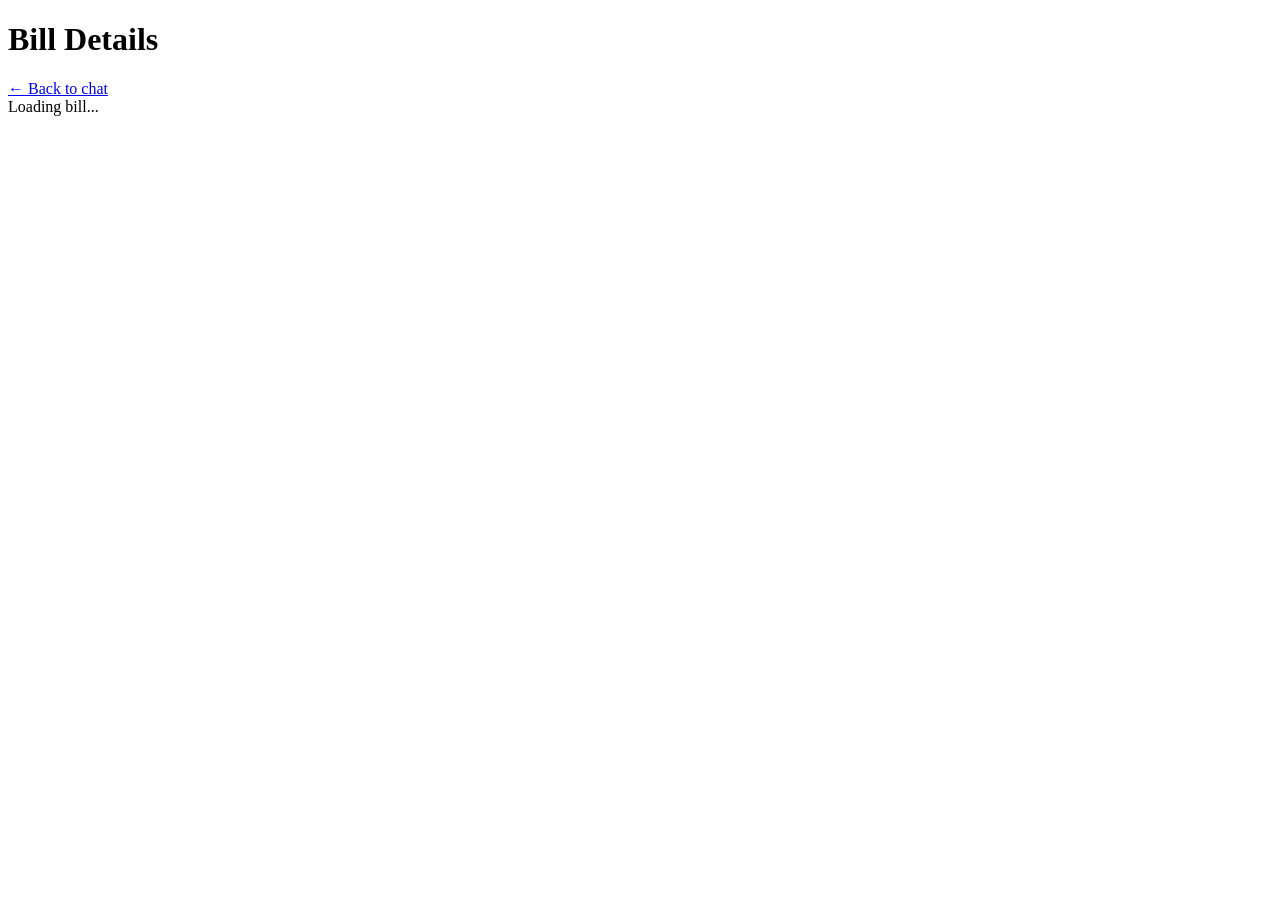
==== static/bill.html @ 0e9769f4 "feat: scroll emoji favicon (📜) for all pages Co-Authored-By: Claude Sonnet 4.6 <noreply@anthropic.co" ====
<!DOCTYPE html>
<html lang="en">
<head>
    <meta charset="UTF-8">
    <meta name="viewport" content="width=device-width, initial-scale=1.0">
    <title>Bill Details</title>
    <link rel="icon" href="/favicon.svg" type="image/svg+xml">
    <link rel="stylesheet" href="/styles.css">
</head>
<body>
    <header class="page-header">
        <div class="container">
            <h1>Bill Details</h1>
            <a id="back-to-chat" href="/" class="home-link">&#8592; Back to chat</a>
        </div>
    </header>

    <main class="container">
        <div id="error" class="error" hidden role="alert"></div>
        <div id="loading" class="loading" aria-live="polite">Loading bill...</div>

        <article id="bill-detail" hidden>
            <div class="bill-detail-header">
                <h2 id="detail-title"></h2>
                <div class="bill-detail-meta">
                    <span id="detail-chamber" class="badge"></span>
                    <span id="detail-congress" class="badge badge-secondary"></span>
                    <span id="detail-date" class="badge badge-secondary"></span>
                </div>
                <a id="detail-congress-link" href="#" target="_blank" rel="noopener noreferrer" class="external-link">View on Congress.gov &#8599;</a>
            </div>

            <section id="summary-section" class="bill-section" hidden>
                <h3>Summary</h3>
                <p id="detail-summary"></p>
            </section>

            <section id="action-section" class="bill-section" hidden>
                <h3>Latest Action</h3>
                <p id="detail-action"></p>
            </section>

            <section id="sponsors-section" class="bill-section" hidden>
                <h3>Sponsors</h3>
                <ul id="detail-sponsors" class="people-list"></ul>
            </section>

            <section id="cosponsors-section" class="bill-section" hidden>
                <h3>Cosponsors <span id="cosponsor-count" class="count-badge"></span></h3>
                <ul id="detail-cosponsors" class="people-list"></ul>
            </section>

            <section id="subjects-section" class="bill-section" hidden>
                <h3>Legislative Subjects</h3>
                <ul id="detail-subjects" class="subject-tags"></ul>
            </section>
        </article>
    </main>

    <script src="/app.js"></script>
</body>
</html>
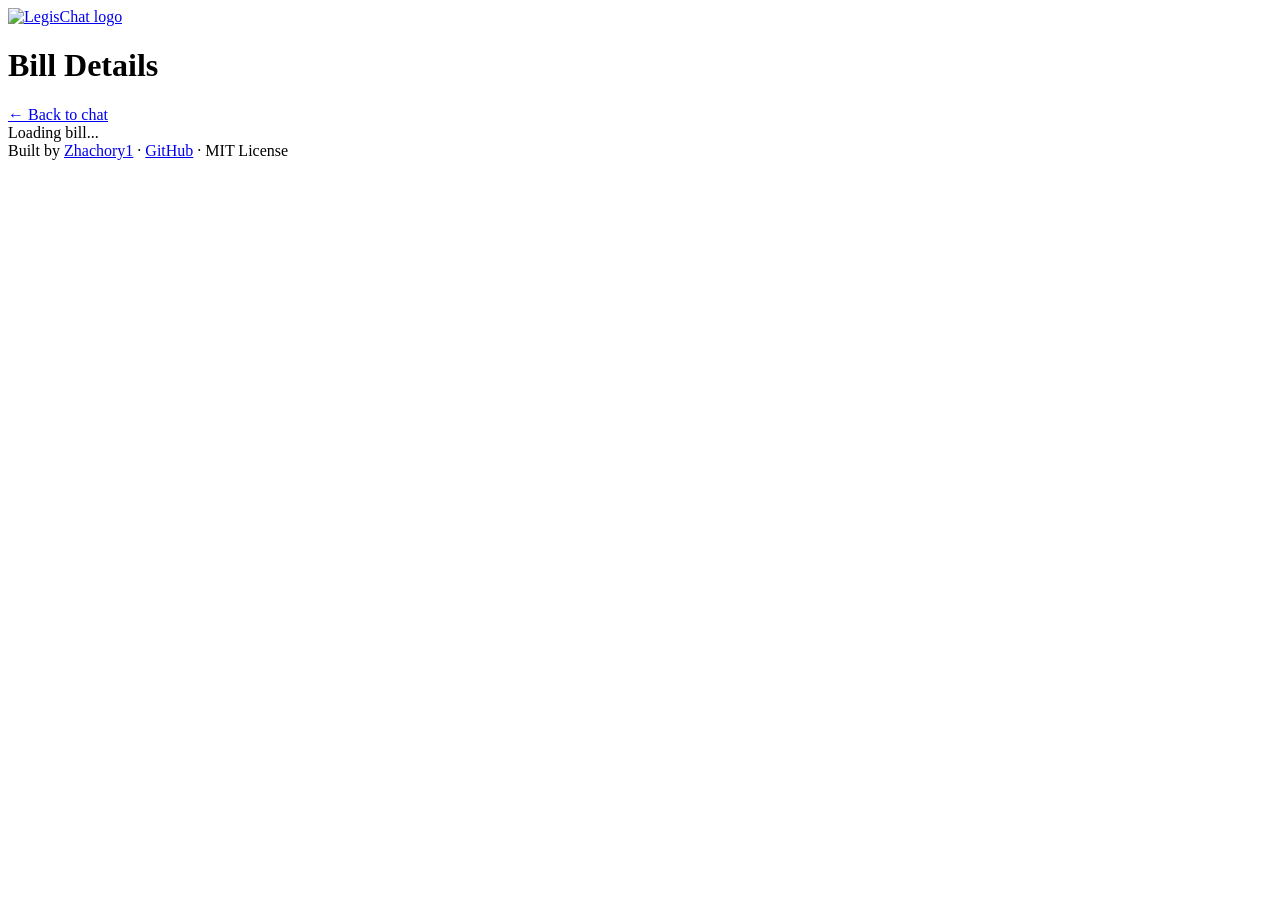
==== commit dd7237ed: "feat: logo, Inter font, footer with GitHub link, MIT license - Replace scroll emoji favicon with Cap" ====
--- a/static/bill.html
+++ b/static/bill.html
@@ -5,11 +5,17 @@
     <meta name="viewport" content="width=device-width, initial-scale=1.0">
     <title>Bill Details</title>
     <link rel="icon" href="/favicon.svg" type="image/svg+xml">
+    <link rel="preconnect" href="https://fonts.googleapis.com">
+    <link rel="preconnect" href="https://fonts.gstatic.com" crossorigin>
+    <link href="https://fonts.googleapis.com/css2?family=Inter:wght@400;500;600;700&display=swap" rel="stylesheet">
     <link rel="stylesheet" href="/styles.css">
 </head>
 <body>
     <header class="page-header">
         <div class="container">
+            <a href="/" class="header-logo-link">
+                <img src="/favicon.svg" alt="LegisChat logo" class="header-logo">
+            </a>
             <h1>Bill Details</h1>
             <a id="back-to-chat" href="/" class="home-link">&#8592; Back to chat</a>
         </div>
@@ -30,9 +36,9 @@
                 <a id="detail-congress-link" href="#" target="_blank" rel="noopener noreferrer" class="external-link">View on Congress.gov &#8599;</a>
             </div>
 
-            <section id="summary-section" class="bill-section" hidden>
-                <h3>Summary</h3>
-                <p id="detail-summary"></p>
+            <section id="context-section" class="bill-section">
+                <h3>Chatbot Context <span class="context-note">— what the AI can see</span></h3>
+                <pre id="detail-context" class="bill-context-text"></pre>
             </section>
 
             <section id="action-section" class="bill-section" hidden>
@@ -57,6 +63,16 @@
         </article>
     </main>
 
+    <footer class="page-footer">
+        <div class="container">
+            <span>Built by <a href="https://github.com/Zhachory1" target="_blank" rel="noopener noreferrer">Zhachory1</a></span>
+            <span class="footer-sep">·</span>
+            <a href="https://github.com/Zhachory1/bill-ingestion-pipelines" target="_blank" rel="noopener noreferrer">GitHub</a>
+            <span class="footer-sep">·</span>
+            <span>MIT License</span>
+        </div>
+    </footer>
+
     <script src="/app.js"></script>
 </body>
 </html>
